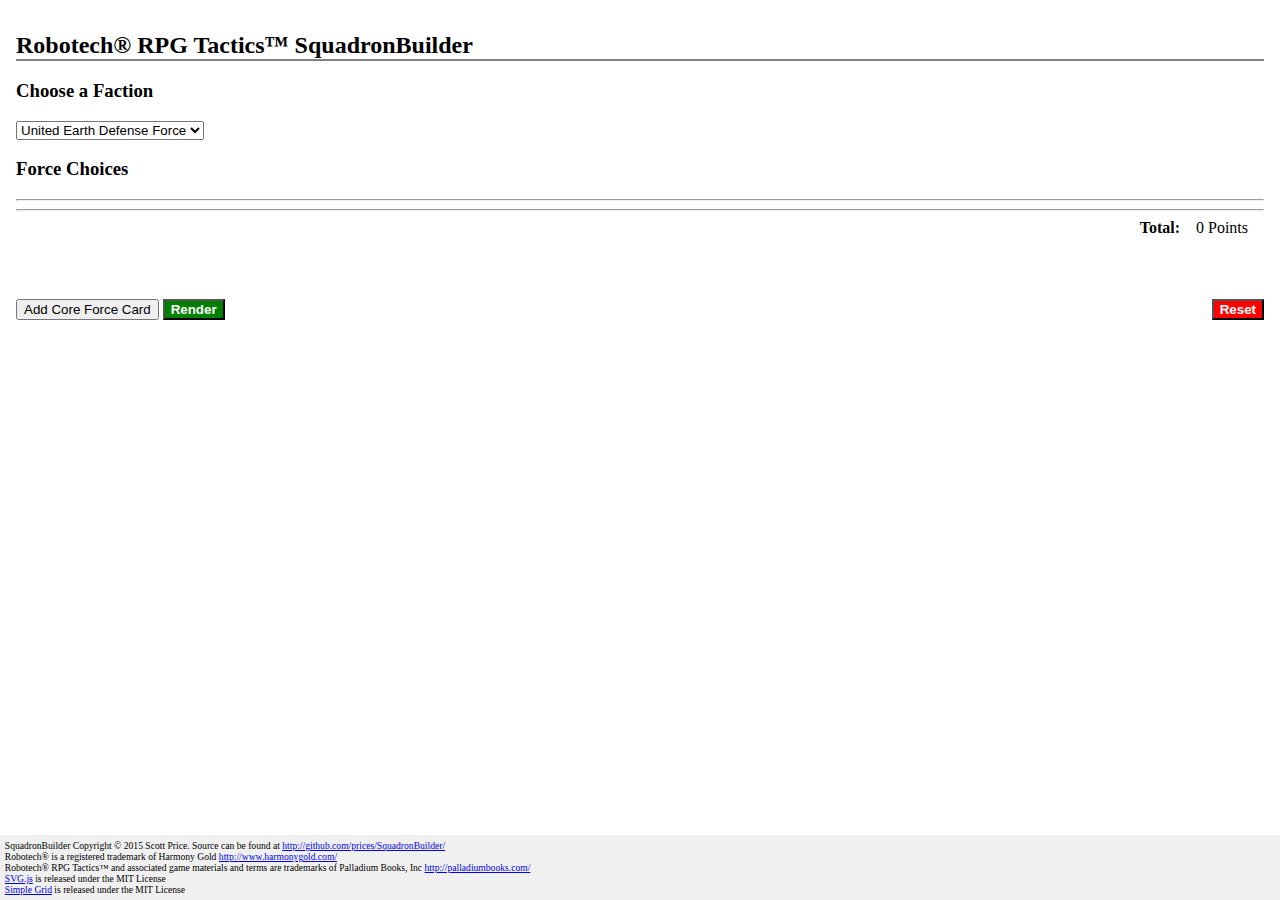
==== src/index.html @ 6f8769e2 "It now outputs svg files that can be saved to the local computer." ====
<!DOCTYPE html>
<html xmlns="http://www.w3.org/1999/xhtml" xml:lang="en" lang="en" dir="ltr">
    <head>
        <meta charset="UTF-8">
        <title>
            Robotech® RPG Tactics™ SquadronBuilder
        </title>
        <link rel="stylesheet" href="css/default.css" />
        <link rel="stylesheet" href="contrib/simplegrid.css" />
        <script src="contrib/svg.min.js" type="text/javascript"></script>
        <script src="contrib/svg.export.js" type="text/javascript"></script>
        <script src="js/squadronbuilder.js" type="text/javascript"></script>
    </head>
    <body onload="load()">
        <div class="body content">
            <h1>Robotech® RPG Tactics™ SquadronBuilder</h1>
            <h3>Choose a Faction</h3>
            <select name="faction" id="faction" onChange="faction.resetChoices(this.value)" class="faction">
                <option value="UEDF">United Earth Defense Force</option>
                <option value="Zentraedi">Zentraedi Armada</option>
                <option value="Malcontents">Malcontents</option>
            </select>
            <h3>Force Choices</h3>
            <hr />
            <div id="choices" class="choices">
            </div>
            <hr />
            <div class="grid total">
                <div class="col-2-12 totalpoints"><span id="totalpoints">0</span> Points</div>
                <div class="col-2-12 push-right totallabel">Total:</div>
            </div>
            <div class="grid grid-pad toolbar">
                <button class="col-2-12 addRow" onClick="addrow()">Add Core Force Card</button>
                <button class="col-2-12 render" onClick="render()">Render</button>
                <button class="col-2-12 reset" onClick="load()">Reset</button>
            </div>
        </div>
        <div class="copyright footer">
            <div>SquadronBuilder Copyright © 2015 Scott Price.  Source can be found at <a target="_blank" href="http://github.com/prices/SquadronBuilder/">http://github.com/prices/SquadronBuilder/</a></div>
            <div>Robotech® is a registered trademark of Harmony Gold <a target="_blank" href="http://www.harmonygold.com/">http://www.harmonygold.com/</a></div>
            <div>Robotech® RPG Tactics™ and associated game materials and terms are trademarks of Palladium Books, Inc <a target="_blank" href="http://palladiumbooks.com/">http://palladiumbooks.com/</a></div>
            <div><a target="_blank" href="http://github.com/wout/svg.js">SVG.js</a> is released under the MIT License</div>
            <div><a target="_blank" href="https://thisisdallas.github.io/Simple-Grid/">Simple Grid</a> is released under the MIT License</div>
        </div>
        <div id="svgcanvas" style="display: none;"></div>
        <script type="text/javascript">
            var win = [];
            var coreforce = [];
            var pages = []
            var faction = new SquadronBuilder.faction("choices", function (index) {
                var points = faction.getPointTotal();
                document.getElementById('totalpoints').innerHTML = points;
            });

            function addrow()
            {
                faction.renderChoice();
            }
            function load()
            {
                var f = document.getElementById('faction');
                var fact = f.options[f.selectedIndex].value;
                faction.resetChoices(fact);
            }
            function render()
            {
                document.getElementById('svgcanvas').innerHTML = '';
                coreforce = faction.getCoreForce();
                for (var i = 0; i < faction.getCount(); i++) {
                    if (coreforce[i].canvas) {
                        //win.push(window.open("force.svg", i+'.0'));
                        //pages[i] = 0;
                        renderPage(i+'.0');
                    }
                }
            }
            function renderPage(name)
            {
                document.getElementById('svgcanvas').innerHTML += '<svg id="SVG'+name+'"></svg>';
                var ind = name.split('.');
                var index = ind[0];
                var page  = ind[1];
                var svg = document.getElementById('SVG'+name);
                if (svg && coreforce[index].canvas) {
                    var height = parseInt(svg.getAttribute("height"), 10);
                    var width = parseInt(svg.getAttribute("width"), 10);
                    var fullpage = SVG(svg);
                    // This adds all the copyright information.
                    var legal = fullpage.nested().x('7mm').y('260mm');
                    copyright(legal);
                    // This sets up our writeable page.
                    var canvas = fullpage.nested().x("7mm").y("7mm").width("202mm").height("253mm");
                    coreforce[index].canvas(canvas);
                    coreforce[index].render(page, width, height);
                    var svgExport = fullpage.exportSvg({ whitespace: true, width: '216mm', height: '279mm' })

                    open("data:image/svg+xml," + encodeURIComponent(svgExport));

                    svg.destroy();
                }
            }
            function copyright(canvas)
            {
                canvas.text('Copyright © 2015 Scott Price.  Built with SquadronBuilder http://github.com/prices/SquadronBuilder/'
                ).x('1mm').y('3mm').font({
                    family:   'sans-serif',
                    size:     '2.75mm',
                    anchor:   'start',
                    'font-weight': 'normal',
                });
                canvas.text('Robotech® is a registered trademark of Harmony Gold http://www.harmonygold.com/'
                ).x('1mm').y('6mm').font({
                    family:   'sans-serif',
                    size:     '2.75mm',
                    anchor:   'start',
                    'font-weight': 'normal',
                });
                canvas.text('Robotech® RPG Tactics™ and associated game materials and terms are trademarks of Palladium Books, Inc http://palladiumbooks.com/'
                ).x('1mm').y('9mm').font({
                    family:   'sans-serif',
                    size:     '2.75mm',
                    anchor:   'start',
                    'font-weight': 'normal',
                });
            }
        </script>
    </body>
</html>
---- src/css/default.css ----
body {
}
.content {
    padding: 0.5em;
    padding-bottom: 100px;
}
button.render {
    background: green;
    color: white;
    font-weight: bold;
}
button.reset {
    background: red;
    color: white;
    font-weight: bold;
    float: right;
}
h1 {
    font-size: 150%;
    font-weight: bold;
    border-bottom: 2px solid gray;
}
.upgrades div {
    padding-left: 1em;
}
.upgrades input[type=checkbox][disabled] + label {
    color: #888;
    font-style: italic;
}
.upgrades div span.description {
    padding-left: 0.5em;
    font-size: 75%;
}
.upgrades div span.points {
    font-weight: bold;
    font-size: 75%;
}
.upgrades div span.name {
    font-weight: bold;
    font-size: 90%;
}
.info.mecha {
    padding: 0.5em;
}
.totalpoints {
    padding-left: 1em;
    padding-right: 1em;
    text-align: center;
    float: right;
}
.toolbar {
    padding-top: 5em;
}
.row0 {
    background: #E0E0E0;
}
.row1 {
    background: #C0C0C0;
}
.choices div.choice {
    padding-top: 0.5em;
    padding-bottom: 0.5em;
}
div.total div {
    float: right;
}
div.totalpoints {
    text-align: center;
    padding-left: 1em;
    padding-right: 1em;
}
div.totallabel {
    text-align: right;
    font-weight: bold;
}
div.footer {
    font-size: 60%;
    position: fixed;
    left: 0;
    bottom: 0;
    background: #F0F0F0;
    padding: 0.5em;
    width: 100%;
}
div.upgrades{
    clear: both;
}
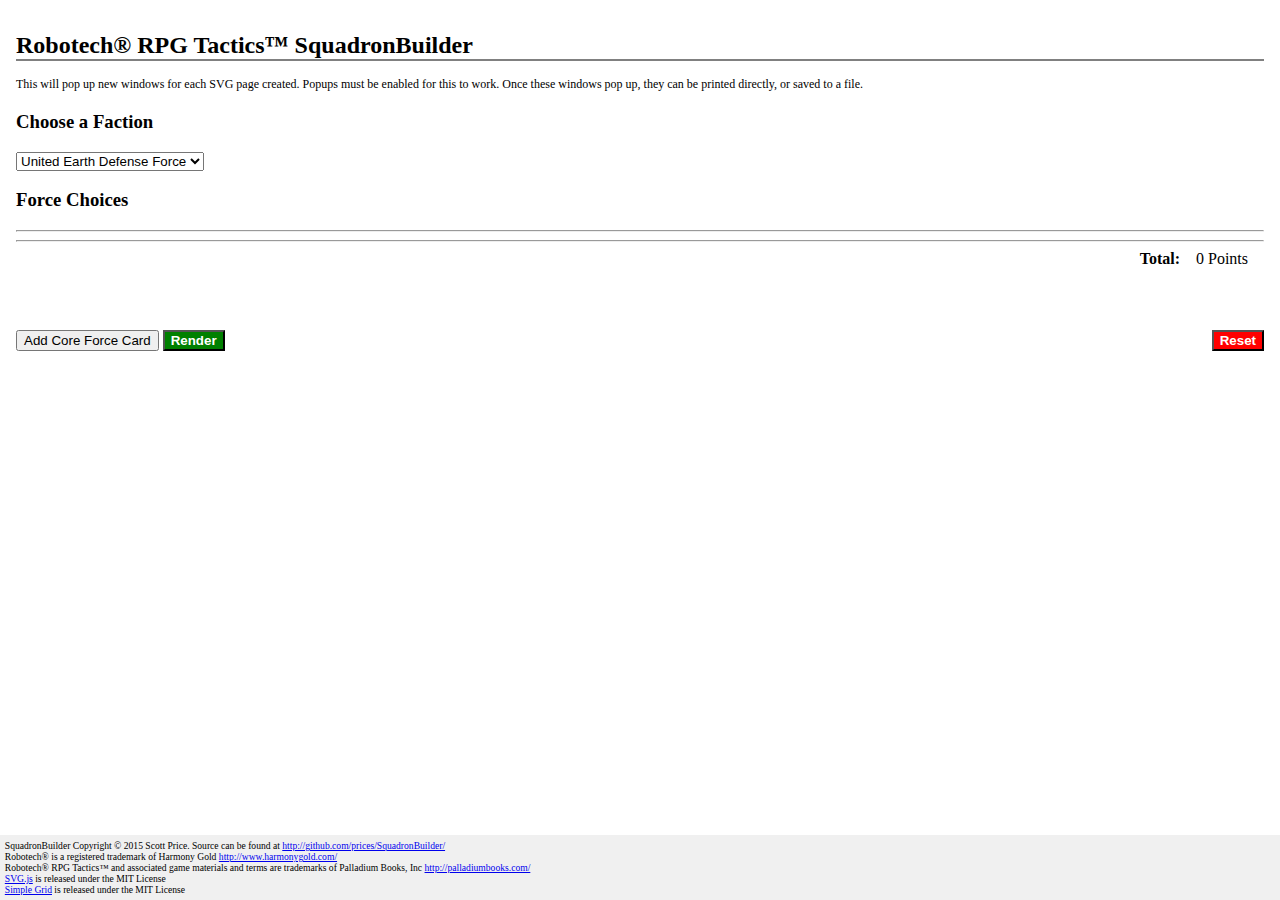
==== commit f4c67578: "Added some explaination to the top of the index." ====
--- a/src/index.html
+++ b/src/index.html
@@ -14,6 +14,11 @@
     <body onload="load()">
         <div class="body content">
             <h1>Robotech® RPG Tactics™ SquadronBuilder</h1>
+            <div class="small">
+                This will pop up new windows for each SVG page created.  Popups must be enabled
+                for this to work.  Once these windows pop up, they can be printed directly,
+                or saved to a file.
+            </div>
             <h3>Choose a Faction</h3>
             <select name="faction" id="faction" onChange="faction.resetChoices(this.value)" class="faction">
                 <option value="UEDF">United Earth Defense Force</option>
--- a/src/css/default.css
+++ b/src/css/default.css
@@ -19,6 +19,9 @@
     font-size: 150%;
     font-weight: bold;
     border-bottom: 2px solid gray;
+}
+.small {
+    font-size: 75%;
 }
 .upgrades div {
     padding-left: 1em;
